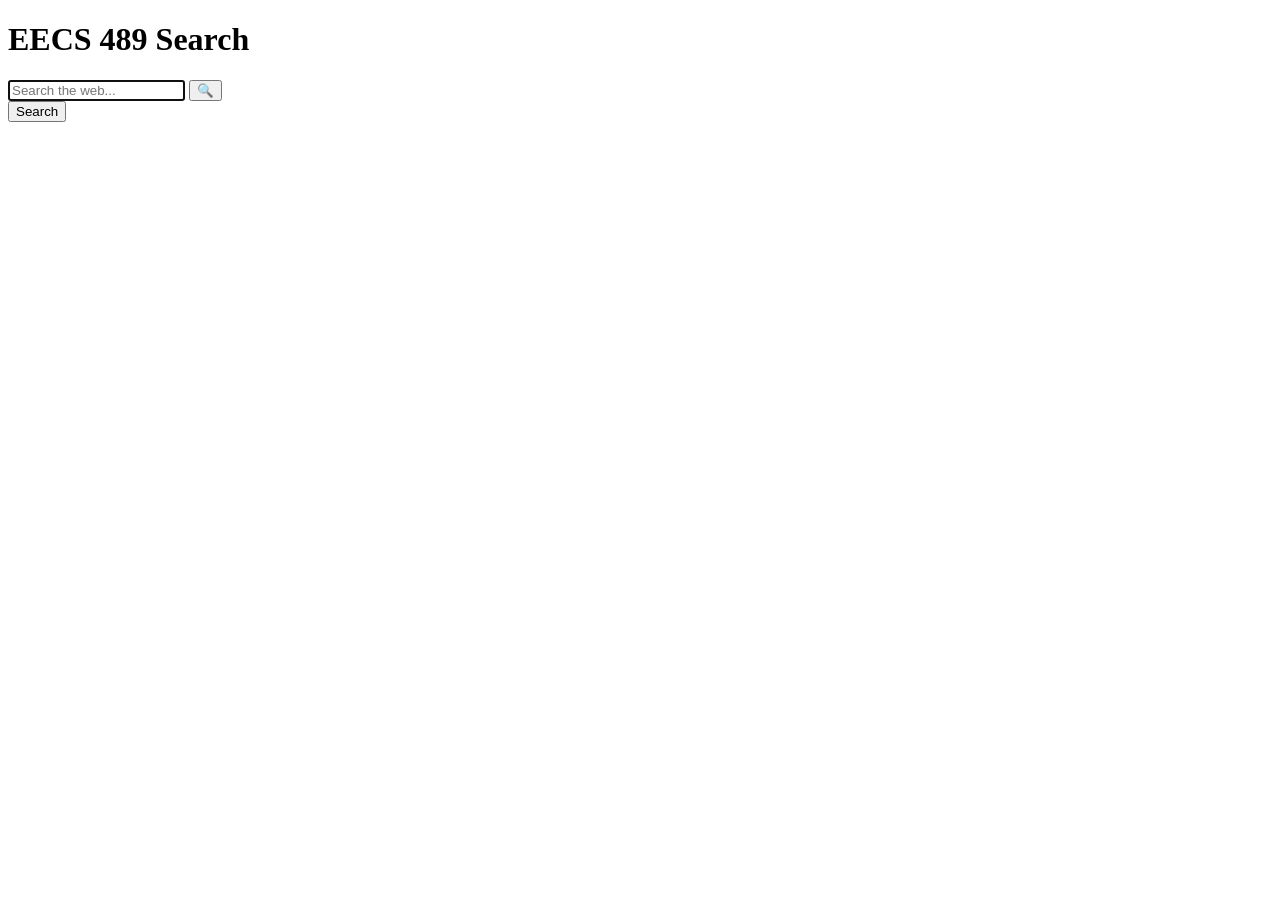
==== src/query/website/index.html @ b3bb95f2 "basic and shitty but nojs frontend" ====
<!DOCTYPE html>
<html lang="en">
<head>
    <meta charset="UTF-8">
    <meta name="viewport" content="width=device-width, initial-scale=1.0">
    <title>EECS 489 Search</title>
    <link rel="stylesheet" href="/style.css">
</head>
<body>
    <div class="landing">
        <h1>EECS 489 Search</h1>
        <form id="search-form" action="/search" method="get" class="search-bar">
            <input type="text" name="q" autofocus placeholder="Search the web..." />
            <button type="submit">&#128269;</button>
        </form>
        <div class="search-actions">
            <button type="submit" form="search-form">Search</button>
        </div>
    </div>
</body>
</html>
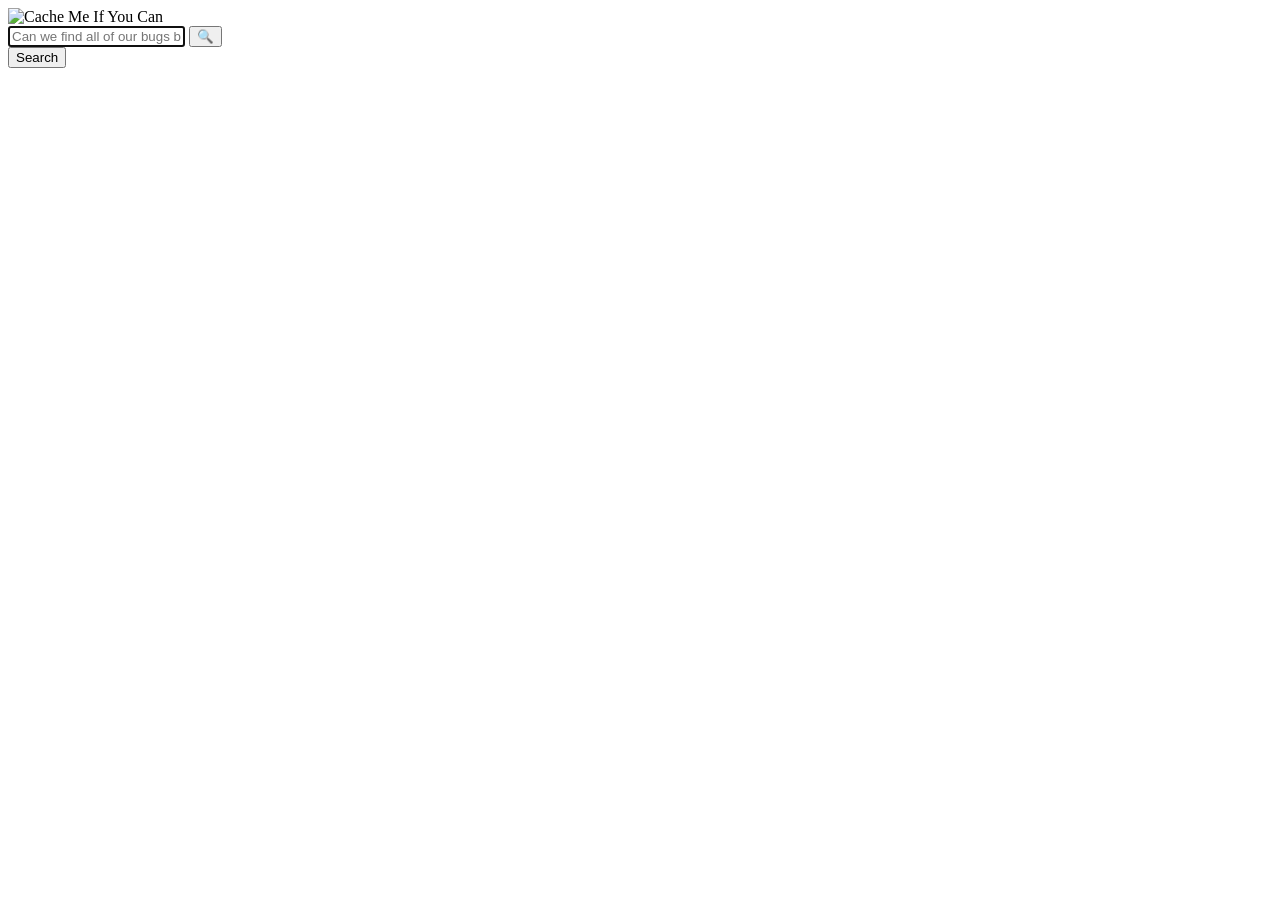
==== commit d2f0487f: "nicer ui" ====
--- a/src/query/website/index.html
+++ b/src/query/website/index.html
@@ -3,19 +3,237 @@
 <head>
     <meta charset="UTF-8">
     <meta name="viewport" content="width=device-width, initial-scale=1.0">
-    <title>EECS 489 Search</title>
+    <title>Cache Me If You Can</title>
     <link rel="stylesheet" href="/style.css">
 </head>
 <body>
-    <div class="landing">
-        <h1>EECS 489 Search</h1>
-        <form id="search-form" action="/search" method="get" class="search-bar">
-            <input type="text" name="q" autofocus placeholder="Search the web..." />
-            <button type="submit">&#128269;</button>
+    <div class="landing" id="landing">
+        <img class="logo" src="/assets/cachemeifyoucan.png" alt="Cache Me If You Can">
+
+        <form id="search-form" class="search-bar">
+            <input type="text" id="query" name="q" autofocus autocomplete="off"
+                placeholder="Can we find all of our bugs before we have to present?" />
+            <button type="submit" aria-label="Search">&#x1F50D;</button>
         </form>
-        <div class="search-actions">
-            <button type="submit" form="search-form">Search</button>
+        <div class="search-actions" id="search-actions">
+            <button type="submit" form="search-form" id="runaway-search-button">Search</button>
         </div>
     </div>
+
+    <div id="results-page" style="display:none;">
+        <div class="header">
+            <a class="brand" href="/index.html" aria-label="Cache Me If You Can — home">
+                <img src="/assets/small_logo.png" alt="Cache Me If You Can">
+            </a>
+            <form id="results-search-form" class="search-bar">
+                <input type="text" id="results-query" name="q" autocomplete="off" />
+                <button type="submit" aria-label="Search">&#x1F50D;</button>
+            </form>
+        </div>
+        <div class="info" id="info"></div>
+        <div class="results" id="results"></div>
+    </div>
+
+    <script>
+        function escapeHtml(s) {
+            var d = document.createElement('div');
+            d.textContent = s;
+            return d.innerHTML;
+        }
+
+        function formatElapsed(ms) {
+            if (ms == null || isNaN(ms)) return '';
+            if (ms < 10) return ms.toFixed(2) + ' ms';
+            return Math.round(ms) + ' ms';
+        }
+
+        function doSearch(query) {
+            document.getElementById('landing').style.display = 'none';
+            document.getElementById('results-page').style.display = 'block';
+            document.getElementById('results-query').value = query;
+            document.getElementById('info').textContent = 'Searching\u2026';
+            document.getElementById('results').innerHTML = '';
+            document.title = query + ' \u2014 Cache Me If You Can';
+
+            fetch('/search?q=' + encodeURIComponent(query))
+                .then(function(res) { return res.json(); })
+                .then(function(data) {
+                    var n = data.results.length;
+                    var elapsed = formatElapsed(data.elapsed_ms);
+                    document.getElementById('info').textContent =
+                        'About ' + n + ' result' + (n !== 1 ? 's' : '') +
+                        (elapsed ? ' (' + elapsed + ')' : '');
+
+                    if (n === 0) {
+                        document.getElementById('results').innerHTML =
+                            '<div class="no-results">No results found for <b>' +
+                            escapeHtml(query) + '</b>.</div>';
+                        return;
+                    }
+
+                    var html = '';
+                    for (var i = 0; i < n; i++) {
+                        var r = data.results[i];
+                        var displayUrl = r.url.length > 70
+                            ? r.url.substring(0, 70) + '\u2026' : r.url;
+                        var title = r.title || r.url;
+                        html += '<div class="result">'
+                           
+                            + '<div class="result-title"><a href="' + escapeHtml(r.url)
+                            + '" target="_blank" rel="noopener noreferrer">' + escapeHtml(title) + '</a></div>'
+                            + '<div class="result-url">' + escapeHtml(displayUrl) + '</div>'
+                            + '<div class="result-snippet">' + escapeHtml(r.snippet) + '</div>'
+                            + '<div class="result-score">Score: ' + r.score.toFixed(4) + '</div>'
+                            + '</div>';
+                    }
+                    document.getElementById('results').innerHTML = html;
+                })
+                .catch(function(err) {
+                    document.getElementById('info').textContent = '';
+                    document.getElementById('results').innerHTML =
+                        '<div class="no-results">Error: ' + escapeHtml(err.message) + '</div>';
+                });
+        }
+
+        (function() {
+            var landing = document.getElementById('landing');
+            var buttonArea = document.getElementById('search-actions');
+            var btn = document.getElementById('runaway-search-button');
+
+            var offset = { x: 0, y: 0 };
+            var velocity = { x: 0, y: 0 };
+            var mouse = { x: -9999, y: -9999 };
+            var prevMouse = { x: -9999, y: -9999 };
+            var mouseSpeed = 0;
+
+            var escapeStart = 0;
+            var ESCAPE_MS = 10000;
+            var TRIGGER_RADIUS_MIN = 60;
+            var TRIGGER_RADIUS_MAX = 200;
+            var FRICTION = 0.84;
+            var settled = false;
+            var animating = false;
+
+            function clamp(v, lo, hi) { return Math.max(lo, Math.min(hi, v)); }
+
+            function bounds() {
+
+                var a = buttonArea.getBoundingClientRect();
+                var b = btn.getBoundingClientRect();
+
+                return { 
+                    x: (a.width - b.width) / 2, y:  (a.height - b.height) / 2 
+                };
+            }
+
+            function applyOffset() {
+                btn.style.setProperty('--button-offset-x', offset.x + 'px'); 
+                btn.style.setProperty('--button-offset-y', offset.y + 'px');
+
+            }
+
+            function settle() {
+
+                settled = true;
+                landing.removeEventListener('pointermove', onPointerMove);
+                velocity.x = 0;
+                velocity.y = 0;
+
+                btn.classList.remove('is-running');
+            }
+
+            function tick() {
+                if (settled) return;
+
+                var now = performance.now();
+                if (escapeStart && now - escapeStart >= ESCAPE_MS) {
+                    settle();
+                    return;
+                }
+
+                var br = btn.getBoundingClientRect();
+                var cx = br.left + br.width / 2;
+                var cy = br.top + br.height / 2;
+                var dx = cx - mouse.x;
+                var dy = cy - mouse.y;
+                var dist = Math.hypot(dx, dy);
+
+
+
+                var elapsed = now - escapeStart;
+                var ramp = clamp(elapsed / ESCAPE_MS, 0, 1);
+                var triggerRadius = TRIGGER_RADIUS_MIN + (TRIGGER_RADIUS_MAX - TRIGGER_RADIUS_MIN) * ramp;
+
+                if (dist < triggerRadius && escapeStart) {
+
+                    var mag = dist > 0.5 ? dist : 1;
+                    var ux = dx / mag;
+                    var uy = dy / mag;
+
+                    if (dist < 2) {
+                        var a = Math.random() * Math.PI * 2;
+                        ux = Math.cos(a); uy = Math.sin(a);
+                    }
+
+                    var proximity = 1 - dist / triggerRadius;
+                    var speedFactor = clamp(mouseSpeed / 8, 0.2, 5.0);
+                    var force = proximity * speedFactor * 6;
+
+                    velocity.x += ux * force;
+                    velocity.y += uy * force;
+                }
+
+                velocity.x *= FRICTION;
+                velocity.y *= FRICTION;
+
+                var b = bounds();
+                offset.x = clamp(offset.x + velocity.x, -b.x, b.x);
+                offset.y = clamp(offset.y + velocity.y, -b.y, b.y);
+
+                if (offset.x <= -b.x || offset.x >= b.x) velocity.x *= -0.3;
+                if (offset.y <= -b.y || offset.y >= b.y) velocity.y *= -0.3;
+
+                applyOffset();
+
+                requestAnimationFrame(tick);
+            }
+
+            function onPointerMove(event) {
+                if (event.pointerType && event.pointerType !== 'mouse') return;
+
+                prevMouse.x = mouse.x;
+                prevMouse.y = mouse.y;
+                
+                mouse.x = event.clientX;
+                mouse.y = event.clientY;
+                mouseSpeed = Math.hypot(mouse.x - prevMouse.x, mouse.y - prevMouse.y);
+
+                if (!escapeStart) {
+                    var br = btn.getBoundingClientRect();
+                    var cx = br.left + br.width / 2;
+                    var cy = br.top + br.height / 2;
+                    if (Math.hypot(cx - mouse.x, cy - mouse.y) < TRIGGER_RADIUS_MIN) {
+                        escapeStart = performance.now();
+                        btn.classList.add('is-running');
+                        if (!animating) { animating = true; requestAnimationFrame(tick); }
+                    }
+                }
+            }
+
+            landing.addEventListener('pointermove', onPointerMove);
+        })();
+
+        document.getElementById('search-form').addEventListener('submit', function(e) {
+            e.preventDefault();
+            var q = document.getElementById('query').value.trim();
+            if (q) doSearch(q);
+        });
+
+        document.getElementById('results-search-form').addEventListener('submit', function(e) {
+            e.preventDefault();
+            var q = document.getElementById('results-query').value.trim();
+            if (q) doSearch(q);
+        });
+    </script>
 </body>
 </html>
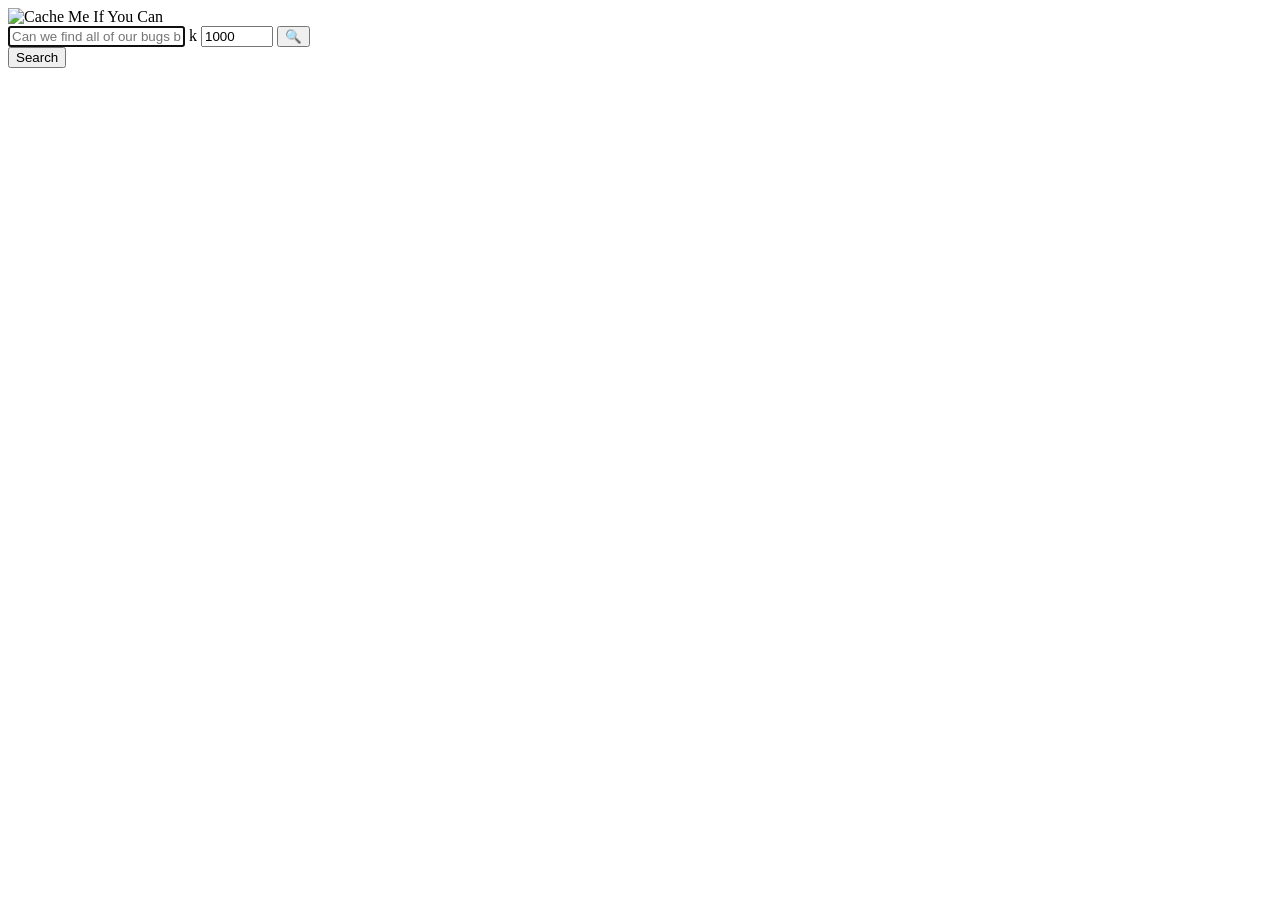
==== commit bd6878bb: "frontend working again, somewhat" ====
--- a/src/query/website/index.html
+++ b/src/query/website/index.html
@@ -13,6 +13,8 @@
         <form id="search-form" class="search-bar">
             <input type="text" id="query" name="q" autofocus autocomplete="off"
                 placeholder="Can we find all of our bugs before we have to present?" />
+            <label class="k-label" for="k">k</label>
+            <input type="number" id="k" name="k" min="1" max="10000" value="1000" class="k-input" />
             <button type="submit" aria-label="Search">&#x1F50D;</button>
         </form>
         <div class="search-actions" id="search-actions">
@@ -27,6 +29,8 @@
             </a>
             <form id="results-search-form" class="search-bar">
                 <input type="text" id="results-query" name="q" autocomplete="off" />
+                <label class="k-label" for="results-k">k</label>
+                <input type="number" id="results-k" name="k" min="1" max="10000" value="1000" class="k-input" />
                 <button type="submit" aria-label="Search">&#x1F50D;</button>
             </form>
         </div>
@@ -47,7 +51,33 @@
             return Math.round(ms) + ' ms';
         }
 
-        function doSearch(query) {
+        function showLanding() {
+            document.getElementById('landing').style.display = '';
+            document.getElementById('results-page').style.display = 'none';
+            document.getElementById('results').innerHTML = '';
+            document.getElementById('info').textContent = '';
+            document.title = 'Cache Me If You Can';
+            var q = document.getElementById('query');
+            if (q) { q.value = ''; q.focus(); }
+        }
+
+        function normalizeK(raw) {
+            var n = parseInt(raw, 10);
+            if (!isFinite(n) || n < 1) n = 1000;
+            if (n > 10000) n = 10000;
+            return n;
+        }
+
+        function doSearch(query, opts) {
+            opts = opts || {};
+            var landingK = document.getElementById('k');
+            var resultsK = document.getElementById('results-k');
+            var k = normalizeK(opts.k != null ? opts.k :
+                (document.getElementById('results-page').style.display !== 'none'
+                    ? resultsK.value : landingK.value));
+            landingK.value = k;
+            resultsK.value = k;
+
             document.getElementById('landing').style.display = 'none';
             document.getElementById('results-page').style.display = 'block';
             document.getElementById('results-query').value = query;
@@ -55,7 +85,12 @@
             document.getElementById('results').innerHTML = '';
             document.title = query + ' \u2014 Cache Me If You Can';
 
-            fetch('/search?q=' + encodeURIComponent(query))
+            if (opts.pushHistory !== false) {
+                var url = '/search?q=' + encodeURIComponent(query) + '&k=' + k;
+                window.history.pushState({ q: query, k: k }, '', url);
+            }
+
+            fetch('/api/search?q=' + encodeURIComponent(query) + '&k=' + k)
                 .then(function(res) { return res.json(); })
                 .then(function(data) {
                     var n = data.results.length;
@@ -234,6 +269,33 @@
             var q = document.getElementById('results-query').value.trim();
             if (q) doSearch(q);
         });
+
+        // Sharable URLs: sync the page with ?q=...&k=... in the address bar.
+        function paramsFromLocation() {
+            var out = {};
+            var search = window.location.search || '';
+            if (search.charAt(0) === '?') search = search.slice(1);
+            var parts = search.split('&');
+            for (var i = 0; i < parts.length; i++) {
+                var eq = parts[i].indexOf('=');
+                if (eq === -1) continue;
+                var key = decodeURIComponent(parts[i].slice(0, eq).replace(/\+/g, ' '));
+                var val = decodeURIComponent(parts[i].slice(eq + 1).replace(/\+/g, ' '));
+                out[key] = val;
+            }
+            return out;
+        }
+
+        window.addEventListener('popstate', function() {
+            var params = paramsFromLocation();
+            if (params.q) doSearch(params.q, { pushHistory: false, k: params.k });
+            else showLanding();
+        });
+
+        (function() {
+            var params = paramsFromLocation();
+            if (params.q) doSearch(params.q, { pushHistory: false, k: params.k });
+        })();
     </script>
 </body>
 </html>
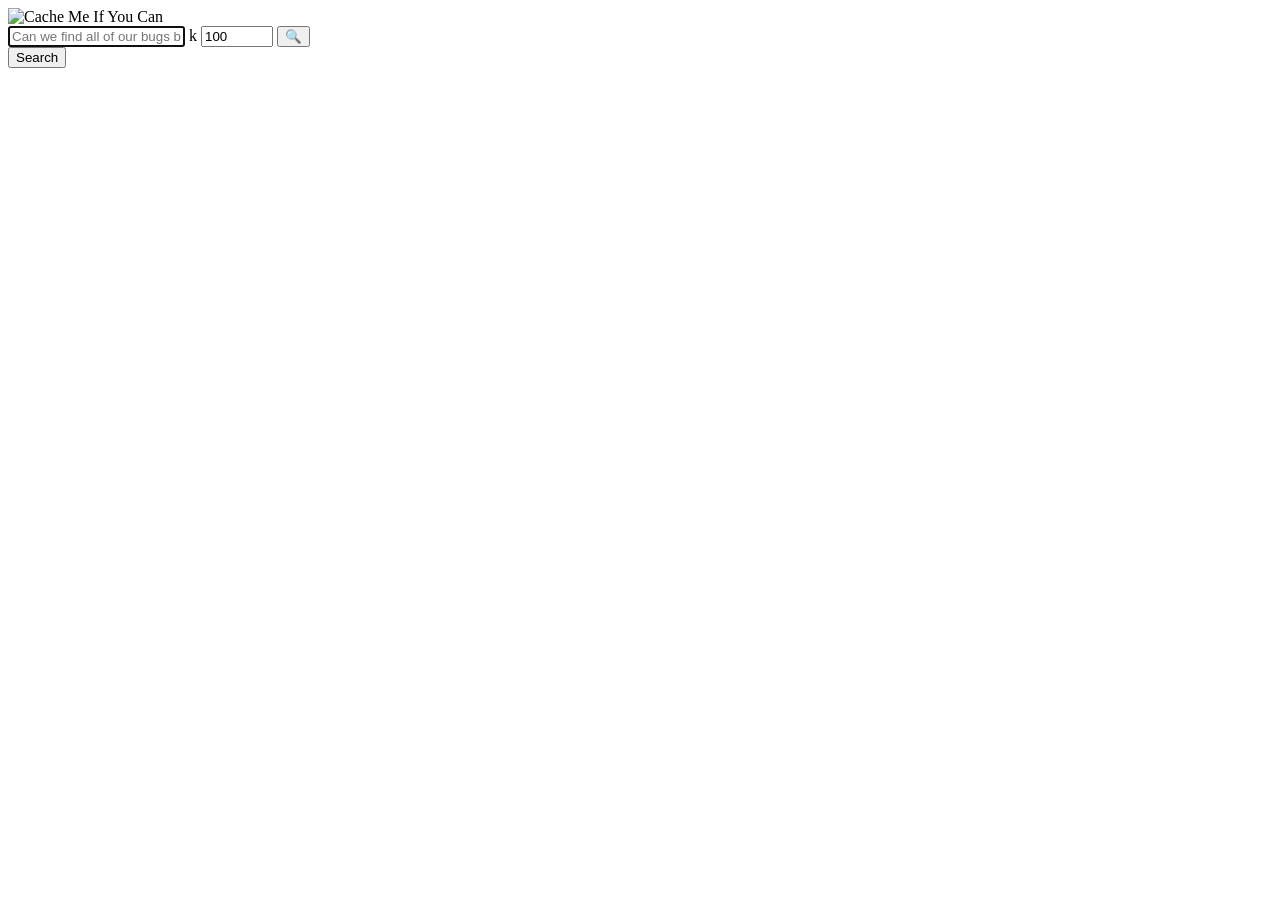
==== commit 79290a9b: "changed k, moved on mobile, and escpaing characters" ====
--- a/src/query/website/index.html
+++ b/src/query/website/index.html
@@ -14,7 +14,7 @@
             <input type="text" id="query" name="q" autofocus autocomplete="off"
                 placeholder="Can we find all of our bugs before we have to present?" />
             <label class="k-label" for="k">k</label>
-            <input type="number" id="k" name="k" min="1" max="10000" value="1000" class="k-input" />
+            <input type="number" id="k" name="k" min="1" max="10000" value="100" class="k-input" />
             <button type="submit" aria-label="Search">&#x1F50D;</button>
         </form>
         <div class="search-actions" id="search-actions">
@@ -30,7 +30,7 @@
             <form id="results-search-form" class="search-bar">
                 <input type="text" id="results-query" name="q" autocomplete="off" />
                 <label class="k-label" for="results-k">k</label>
-                <input type="number" id="results-k" name="k" min="1" max="10000" value="1000" class="k-input" />
+                <input type="number" id="results-k" name="k" min="1" max="10000" value="100" class="k-input" />
                 <button type="submit" aria-label="Search">&#x1F50D;</button>
             </form>
         </div>
@@ -43,6 +43,14 @@
             var d = document.createElement('div');
             d.textContent = s;
             return d.innerHTML;
+        }
+
+        // escaping &, <, >, ", ' with textarea
+        function decodeEntities(s) {
+            if (s == null) return '';
+            var t = document.createElement('textarea');
+            t.innerHTML = String(s);
+            return t.value;
         }
 
         function formatElapsed(ms) {
@@ -63,7 +71,7 @@
 
         function normalizeK(raw) {
             var n = parseInt(raw, 10);
-            if (!isFinite(n) || n < 1) n = 1000;
+            if (!isFinite(n) || n < 1) n = 100;
             if (n > 10000) n = 10000;
             return n;
         }
@@ -72,26 +80,27 @@
             opts = opts || {};
             var landingK = document.getElementById('k');
             var resultsK = document.getElementById('results-k');
-            var k = normalizeK(opts.k != null ? opts.k :
-                (document.getElementById('results-page').style.display !== 'none'
+            var k = normalizeK(opts.k != null ? opts.k : (document.getElementById('results-page').style.display !== 'none'
                     ? resultsK.value : landingK.value));
             landingK.value = k;
             resultsK.value = k;
 
             document.getElementById('landing').style.display = 'none';
             document.getElementById('results-page').style.display = 'block';
+
             document.getElementById('results-query').value = query;
             document.getElementById('info').textContent = 'Searching\u2026';
             document.getElementById('results').innerHTML = '';
             document.title = query + ' \u2014 Cache Me If You Can';
 
             if (opts.pushHistory !== false) {
-                var url = '/search?q=' + encodeURIComponent(query) + '&k=' + k;
-                window.history.pushState({ q: query, k: k }, '', url);
-            }
+                var url = '/search?q=' + encodeURIComponent(query)  + '&k=' + k;
+                window.history.pushState({ q: query, k: k }, '', url); 
+            }
+
 
             fetch('/api/search?q=' + encodeURIComponent(query) + '&k=' + k)
-                .then(function(res) { return res.json(); })
+                .then(function(res) {  return res.json();  })
                 .then(function(data) {
                     var n = data.results.length;
                     var elapsed = formatElapsed(data.elapsed_ms);
@@ -103,21 +112,26 @@
                         document.getElementById('results').innerHTML =
                             '<div class="no-results">No results found for <b>' +
                             escapeHtml(query) + '</b>.</div>';
+                            
                         return;
+                        
                     }
 
                     var html = '';
                     for (var i = 0; i < n; i++) {
                         var r = data.results[i];
-                        var displayUrl = r.url.length > 70
-                            ? r.url.substring(0, 70) + '\u2026' : r.url;
-                        var title = r.title || r.url;
+                        var url = decodeEntities(r.url);
+                        var title = decodeEntities(r.title || r.url);
+                        var snippet = decodeEntities(r.snippet);
+                        
+                        var displayUrl = url.length > 70
+                            ? url.substring(0, 70) + '\u2026' : url;
                         html += '<div class="result">'
-                           
-                            + '<div class="result-title"><a href="' + escapeHtml(r.url)
+
+                            + '<div class="result-title"><a href="' + escapeHtml(url)
                             + '" target="_blank" rel="noopener noreferrer">' + escapeHtml(title) + '</a></div>'
                             + '<div class="result-url">' + escapeHtml(displayUrl) + '</div>'
-                            + '<div class="result-snippet">' + escapeHtml(r.snippet) + '</div>'
+                            + '<div class="result-snippet">' + escapeHtml(snippet) + '</div>'
                             + '<div class="result-score">Score: ' + r.score.toFixed(4) + '</div>'
                             + '</div>';
                     }
@@ -133,18 +147,18 @@
         (function() {
             var landing = document.getElementById('landing');
             var buttonArea = document.getElementById('search-actions');
-            var btn = document.getElementById('runaway-search-button');
+            var btn = document.getElementById('runaway-search-button'); 
 
             var offset = { x: 0, y: 0 };
             var velocity = { x: 0, y: 0 };
-            var mouse = { x: -9999, y: -9999 };
+            var mouse = { x: -9999, y: -9999 }; 
             var prevMouse = { x: -9999, y: -9999 };
             var mouseSpeed = 0;
 
             var escapeStart = 0;
             var ESCAPE_MS = 10000;
             var TRIGGER_RADIUS_MIN = 60;
-            var TRIGGER_RADIUS_MAX = 200;
+            var TRIGGER_RADIUS_MAX = 200; 
             var FRICTION = 0.84;
             var settled = false;
             var animating = false;
@@ -156,6 +170,7 @@
                 var a = buttonArea.getBoundingClientRect();
                 var b = btn.getBoundingClientRect();
 
+
                 return { 
                     x: (a.width - b.width) / 2, y:  (a.height - b.height) / 2 
                 };
@@ -169,13 +184,21 @@
 
             function settle() {
 
-                settled = true;
+                settled = true; 
                 landing.removeEventListener('pointermove', onPointerMove);
+
+
+
+
                 velocity.x = 0;
-                velocity.y = 0;
+                velocity.y = 0; 
 
                 btn.classList.remove('is-running');
             }
+
+        
+
+
 
             function tick() {
                 if (settled) return;
@@ -220,6 +243,7 @@
 
                 velocity.x *= FRICTION;
                 velocity.y *= FRICTION;
+
 
                 var b = bounds();
                 offset.x = clamp(offset.x + velocity.x, -b.x, b.x);
@@ -263,6 +287,7 @@
             var q = document.getElementById('query').value.trim();
             if (q) doSearch(q);
         });
+        
 
         document.getElementById('results-search-form').addEventListener('submit', function(e) {
             e.preventDefault();
@@ -270,7 +295,6 @@
             if (q) doSearch(q);
         });
 
-        // Sharable URLs: sync the page with ?q=...&k=... in the address bar.
         function paramsFromLocation() {
             var out = {};
             var search = window.location.search || '';
